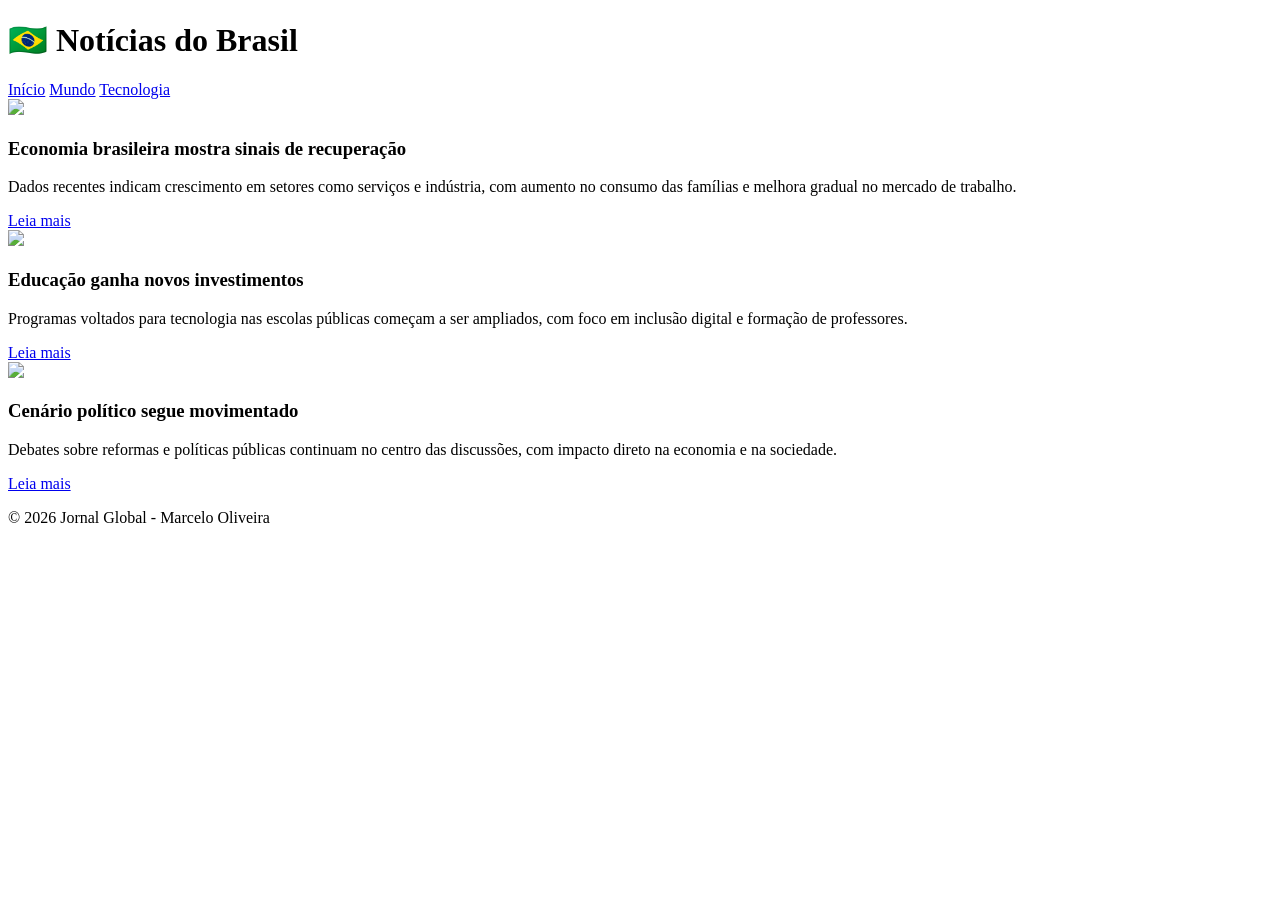
==== brasil.html @ 020a614e "Add files via upload" ====
<!DOCTYPE html>
<html lang="pt-BR">
<head>
  <meta charset="UTF-8">
  <title>Brasil - Jornal Global</title>
  <link rel="stylesheet" href="css/style.css">
</head>

<body>

<header>
  <h1>🇧🇷 Notícias do Brasil</h1>
  <nav>
    <a href="index.html">Início</a>
    <a href="mundo.html">Mundo</a>
    <a href="tecnologia.html">Tecnologia</a>
  </nav>
</header>

<main class="container">

  <div class="card">
    <img src="img/brasil1.jpg">
    <h3>Economia brasileira mostra sinais de recuperação</h3>
<p>Dados recentes indicam crescimento em setores como serviços e indústria, com aumento no consumo das famílias e melhora gradual no mercado de trabalho.</p>
    <a href="noticia.html">Leia mais</a>
  </div>

  <div class="card">
    <img src="img/brasil2.jpg">
    <h3>Educação ganha novos investimentos</h3>
<p>Programas voltados para tecnologia nas escolas públicas começam a ser ampliados, com foco em inclusão digital e formação de professores.</p>
    <a href="noticia.html">Leia mais</a>
  </div>

  <div class="card">
    <img src="img/brasil3.jpg">
    <h3>Cenário político segue movimentado</h3>
<p>Debates sobre reformas e políticas públicas continuam no centro das discussões, com impacto direto na economia e na sociedade.</p>
    <a href="noticia.html">Leia mais</a>
  </div>

</main>

<footer>
  <p>© 2026 Jornal Global - Marcelo Oliveira</p>
</footer>

</body>
</html>
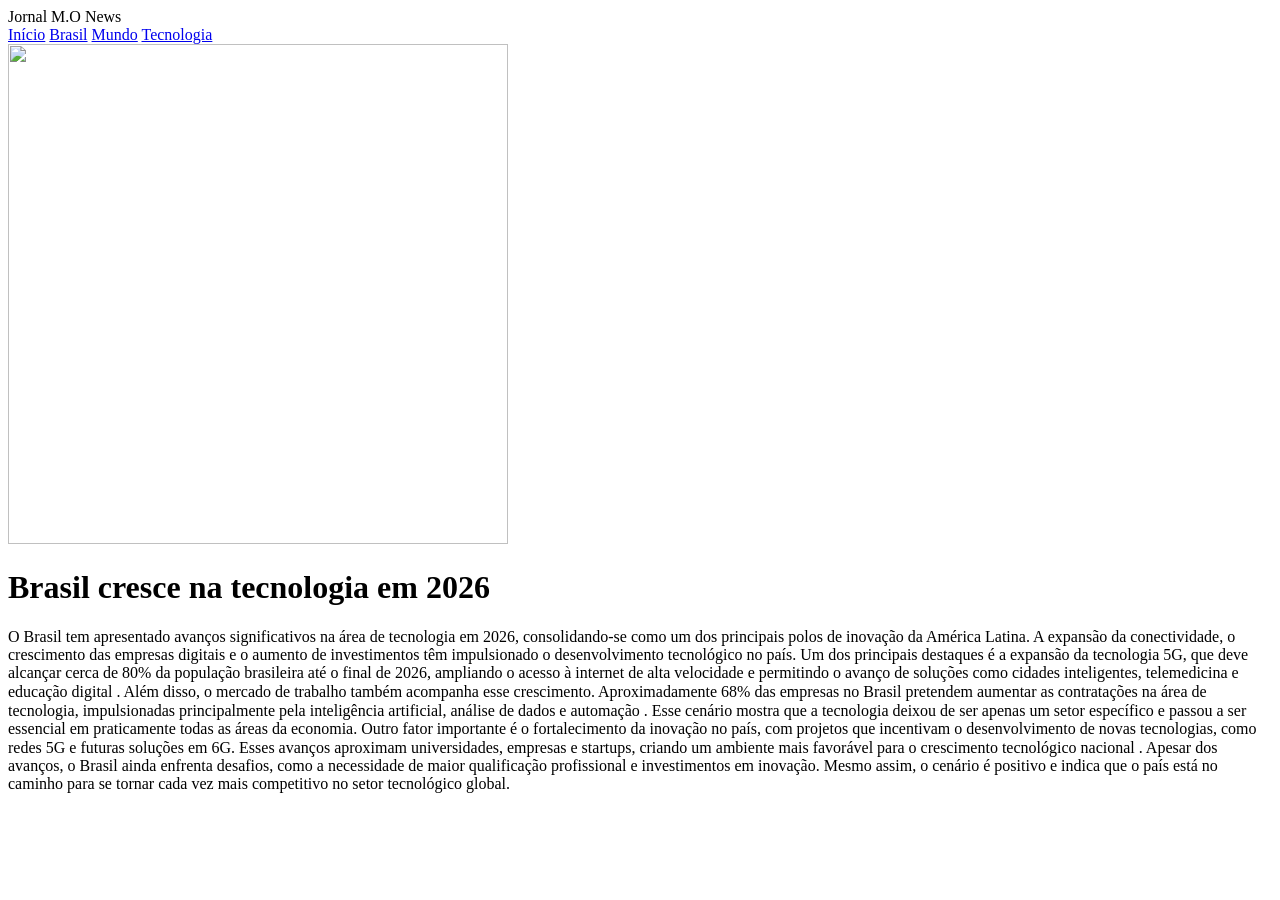
==== commit dafd5058: "Add files via upload" ====
--- a/brasil.html
+++ b/brasil.html
@@ -2,49 +2,37 @@
 <html lang="pt-BR">
 <head>
   <meta charset="UTF-8">
-  <title>Brasil - Jornal Global</title>
+  <title>Brasil</title>
   <link rel="stylesheet" href="css/style.css">
 </head>
 
 <body>
 
-<header>
-  <h1>🇧🇷 Notícias do Brasil</h1>
-  <nav>
-    <a href="index.html">Início</a>
-    <a href="mundo.html">Mundo</a>
-    <a href="tecnologia.html">Tecnologia</a>
-  </nav>
-</header>
+<header>Jornal M.O News</header>
 
-<main class="container">
+<nav>
+  <a href="index.html">Início</a>
+  <a href="brasil.html">Brasil</a>
+  <a href="mundo.html">Mundo</a>
+  <a href="tecnologia.html">Tecnologia</a>
+</nav>
 
-  <div class="card">
-    <img src="img/brasil1.jpg">
-    <h3>Economia brasileira mostra sinais de recuperação</h3>
-<p>Dados recentes indicam crescimento em setores como serviços e indústria, com aumento no consumo das famílias e melhora gradual no mercado de trabalho.</p>
-    <a href="noticia.html">Leia mais</a>
-  </div>
+<img src="img/tecnologia1.jpg" width="500" height="500">
 
-  <div class="card">
-    <img src="img/brasil2.jpg">
-    <h3>Educação ganha novos investimentos</h3>
-<p>Programas voltados para tecnologia nas escolas públicas começam a ser ampliados, com foco em inclusão digital e formação de professores.</p>
-    <a href="noticia.html">Leia mais</a>
-  </div>
+<div class="container">
+  <h1>Brasil cresce na tecnologia em 2026</h1>
+  
 
-  <div class="card">
-    <img src="img/brasil3.jpg">
-    <h3>Cenário político segue movimentado</h3>
-<p>Debates sobre reformas e políticas públicas continuam no centro das discussões, com impacto direto na economia e na sociedade.</p>
-    <a href="noticia.html">Leia mais</a>
-  </div>
+<p>O Brasil tem apresentado avanços significativos na área de tecnologia em 2026, consolidando-se como um dos principais polos de inovação da América Latina. A expansão da conectividade, o crescimento das empresas digitais e o aumento de investimentos têm impulsionado o desenvolvimento tecnológico no país.
 
-</main>
+Um dos principais destaques é a expansão da tecnologia 5G, que deve alcançar cerca de 80% da população brasileira até o final de 2026, ampliando o acesso à internet de alta velocidade e permitindo o avanço de soluções como cidades inteligentes, telemedicina e educação digital  ￼.
 
-<footer>
-  <p>© 2026 Jornal Global - Marcelo Oliveira</p>
-</footer>
+Além disso, o mercado de trabalho também acompanha esse crescimento. Aproximadamente 68% das empresas no Brasil pretendem aumentar as contratações na área de tecnologia, impulsionadas principalmente pela inteligência artificial, análise de dados e automação  ￼. Esse cenário mostra que a tecnologia deixou de ser apenas um setor específico e passou a ser essencial em praticamente todas as áreas da economia.
+
+Outro fator importante é o fortalecimento da inovação no país, com projetos que incentivam o desenvolvimento de novas tecnologias, como redes 5G e futuras soluções em 6G. Esses avanços aproximam universidades, empresas e startups, criando um ambiente mais favorável para o crescimento tecnológico nacional  ￼.
+
+Apesar dos avanços, o Brasil ainda enfrenta desafios, como a necessidade de maior qualificação profissional e investimentos em inovação. Mesmo assim, o cenário é positivo e indica que o país está no caminho para se tornar cada vez mais competitivo no setor tecnológico global.</p>
+</div>
 
 </body>
 </html>
